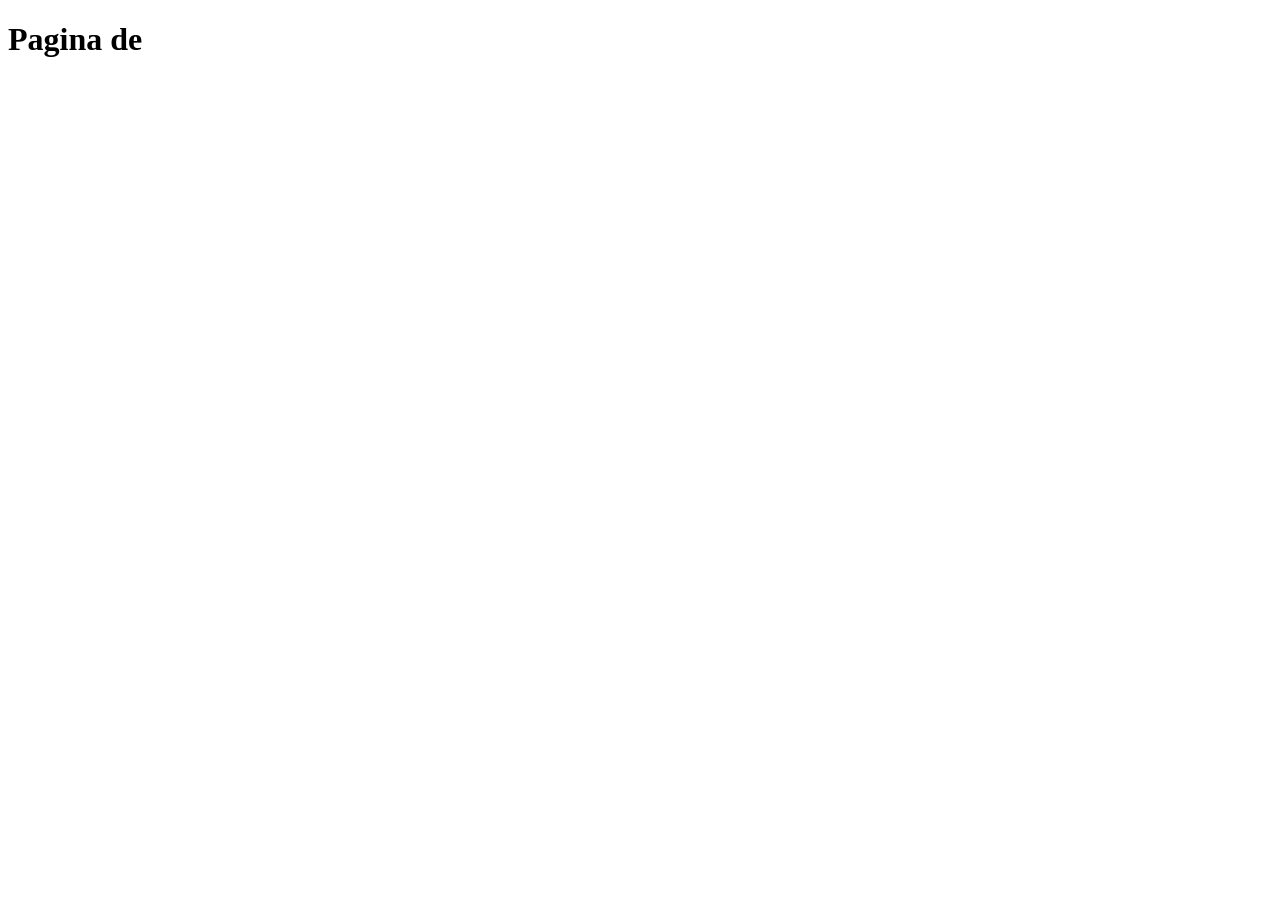
==== Inicio.html @ 223bc2b5 "Apunto de subir mi Web" ====
<!DOCTYPE html>
<html lang="en">
<head>
    <meta charset="UTF-8">
    <meta name="viewport" content="width=device-width, initial-scale=1.0">
    <title>  Document</title>
</head>
<body>
    
     <h1> Pagina de    </h1>

</body>
</html>
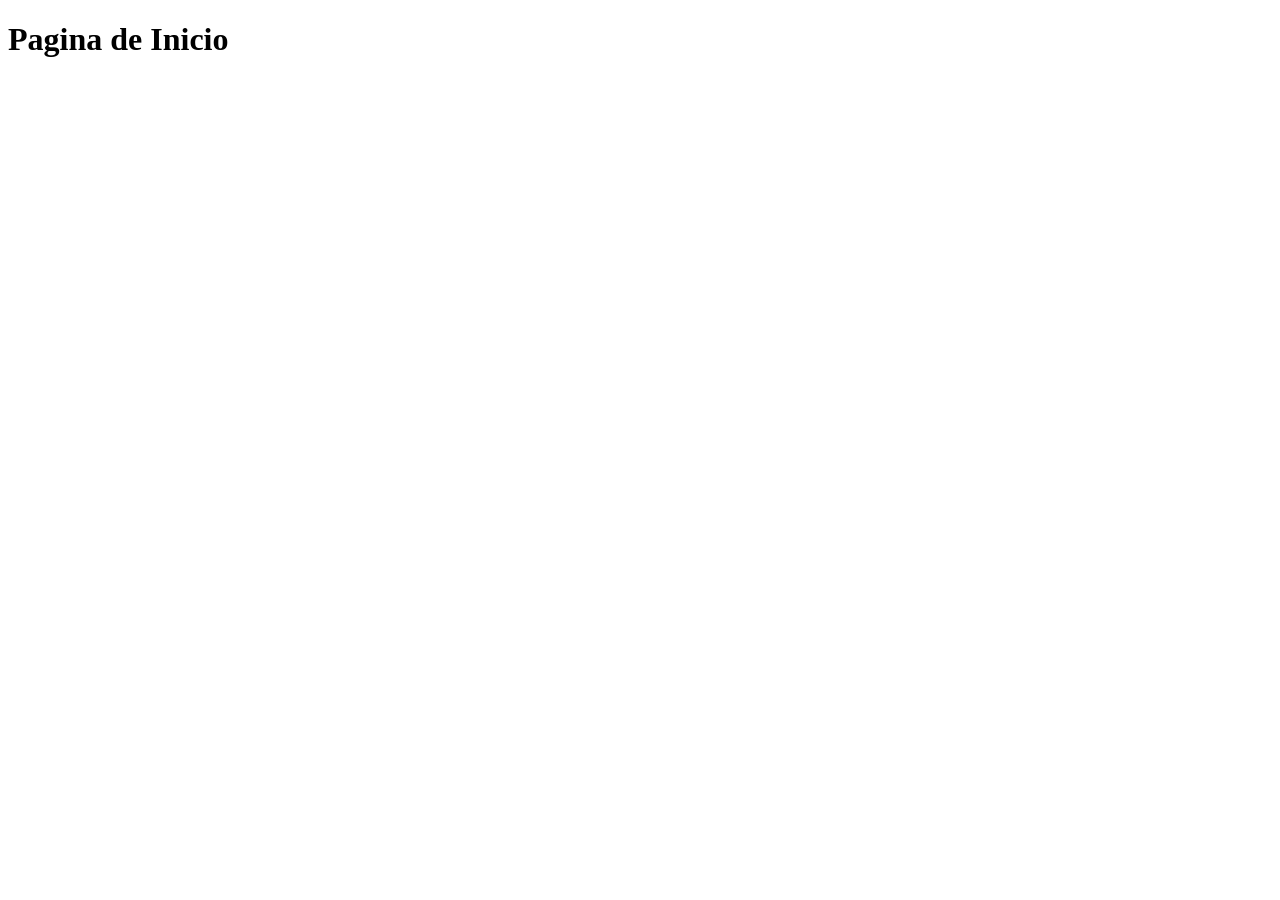
==== commit cb839bc2: "Cambios realizados" ====
--- a/Inicio.html
+++ b/Inicio.html
@@ -7,7 +7,7 @@
 </head>
 <body>
     
-     <h1> Pagina de    </h1>
+     <h1> Pagina de  Inicio  </h1>
 
 </body>
 </html>
